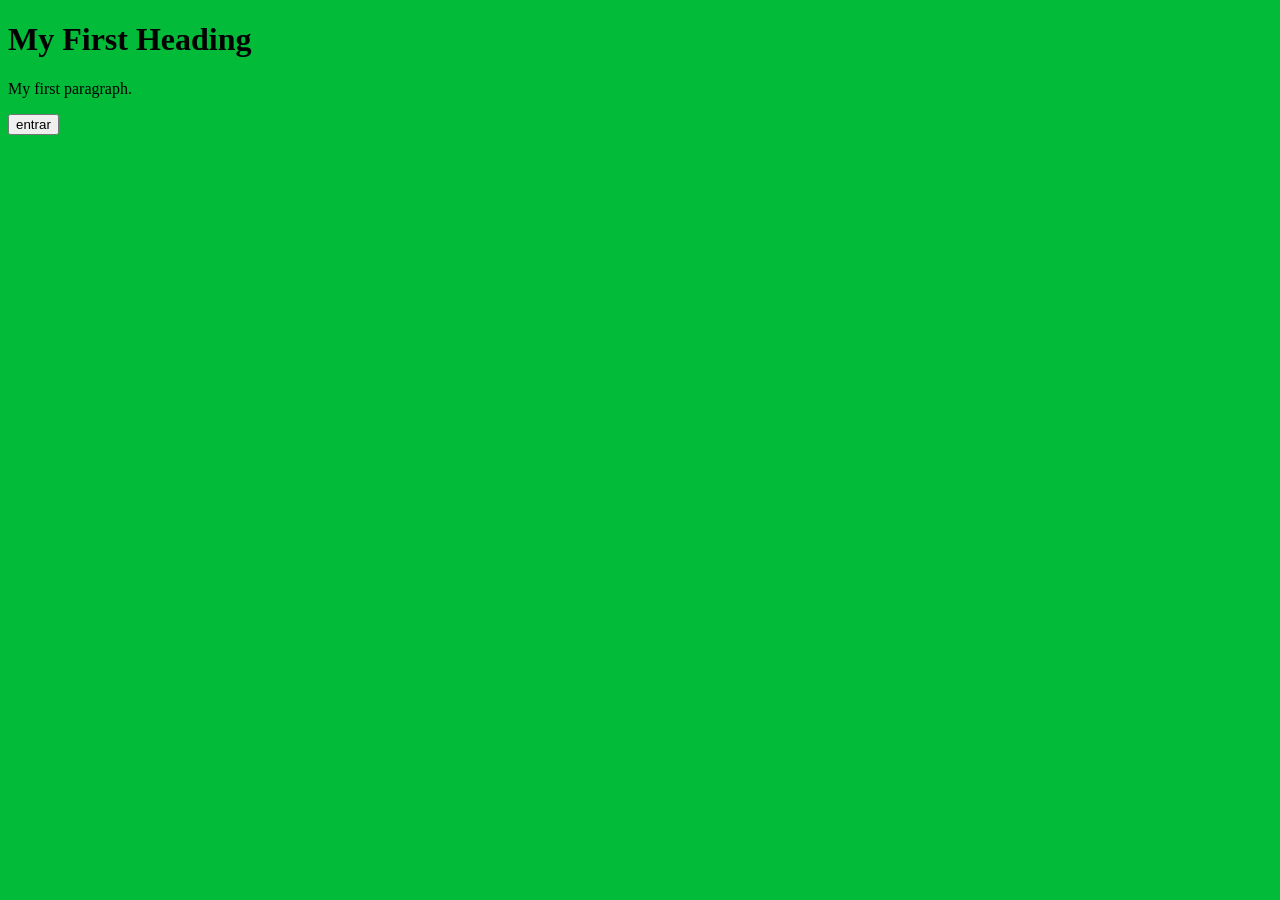
==== paginaMapa/mapa.html @ 218e2bea "mapaUm" ====
<!DOCTYPE html>
<html>
<head>
        <link rel="stylesheet" href="mapa.css">
        <script src="./mapa.js"></script>
</head>

<body>
    <h1>My First Heading</h1>
    <p>My first paragraph.</p>
    
        <form>
            <button class="entrar" type="button" onclick="Logar()" >entrar</button>
        </form>
    </div>
    
</body>
</html>
---- paginaMapa/mapa.css ----
body {
    background-color: rgb(1, 187, 57);
}
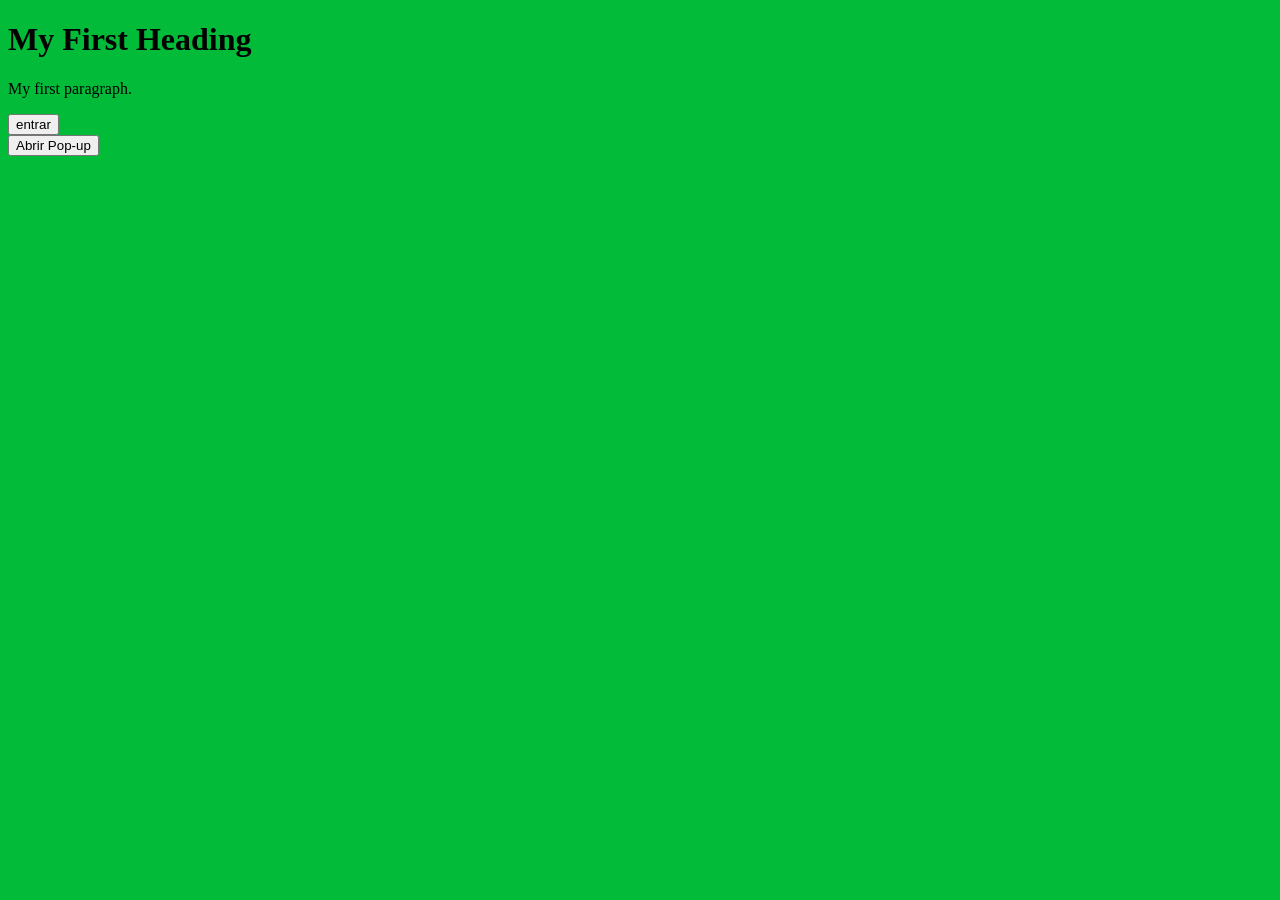
==== commit 8ac3766e: "textedepopup(nãofuncional)" ====
--- a/paginaMapa/mapa.html
+++ b/paginaMapa/mapa.html
@@ -11,8 +11,18 @@
     
         <form>
             <button class="entrar" type="button" onclick="Logar()" >entrar</button>
+      
         </form>
     </div>
+          <button id="abrir-btn">Abrir Pop-up</button>
+            <div id="meu-popup" class="popup-container">
+    <div class="popup-caixa">
+        <h2>Olá!</h2>
+        <p>Este é um pop-up simples feito com HTML e CSS.</p>
+        <!-- Botão para fechar o pop-up -->
+        <button id="fechar-btn">Fechar</button>
+    </div>
+</div>
     
 </body>
 </html>
--- a/paginaMapa/mapa.css
+++ b/paginaMapa/mapa.css
@@ -1,3 +1,28 @@
 body {
     background-color: rgb(1, 187, 57);
 }
+.popup-container {
+  display: none; /* Fica invisível */
+  position: fixed;
+  top: 0;
+  left: 0;
+  width: 100%;
+  height: 100%;
+  background: rgba(0, 0, 0, 0.5); /* Fundo escuro transparente */
+  justify-content: center;
+  align-items: center;
+}
+
+/* Quando ativo, mostra o pop-up */
+.popup-container.mostrar {
+  display: flex; /* Exibe na tela */
+}
+
+/* A caixinha branca do pop-up */
+.popup-caixa {
+  background: white;
+  padding: 20px;
+  border-radius: 8px;
+  text-align: center;
+  width: 300px;
+}
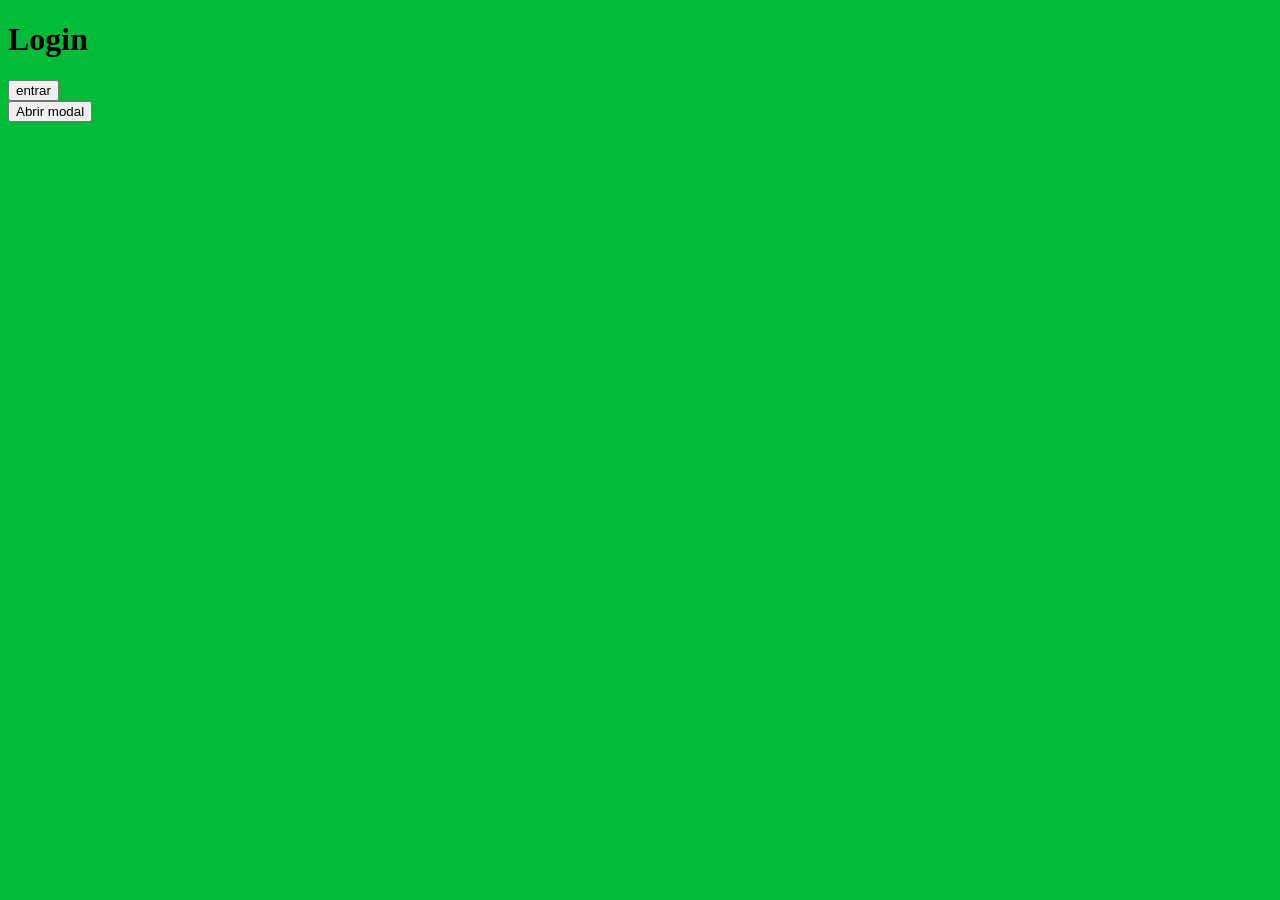
==== commit 81edbe0a: "login2" ====
--- a/paginaMapa/mapa.html
+++ b/paginaMapa/mapa.html
@@ -5,24 +5,16 @@
         <script src="./mapa.js"></script>
 </head>
 
+</head>
 <body>
-    <h1>My First Heading</h1>
-    <p>My first paragraph.</p>
-    
+ 
+    <div class="context">
+        <h1 class="titulo">Login</h1>
         <form>
             <button class="entrar" type="button" onclick="Logar()" >entrar</button>
-      
         </form>
     </div>
-          <button id="abrir-btn">Abrir Pop-up</button>
-            <div id="meu-popup" class="popup-container">
-    <div class="popup-caixa">
-        <h2>Olá!</h2>
-        <p>Este é um pop-up simples feito com HTML e CSS.</p>
-        <!-- Botão para fechar o pop-up -->
-        <button id="fechar-btn">Fechar</button>
-    </div>
-</div>
     
 </body>
-</html>+</html>
+<button>Abrir modal</button>
--- a/paginaMapa/mapa.css
+++ b/paginaMapa/mapa.css
@@ -1,28 +1,3 @@
 body {
     background-color: rgb(1, 187, 57);
-}
-.popup-container {
-  display: none; /* Fica invisível */
-  position: fixed;
-  top: 0;
-  left: 0;
-  width: 100%;
-  height: 100%;
-  background: rgba(0, 0, 0, 0.5); /* Fundo escuro transparente */
-  justify-content: center;
-  align-items: center;
-}
-
-/* Quando ativo, mostra o pop-up */
-.popup-container.mostrar {
-  display: flex; /* Exibe na tela */
-}
-
-/* A caixinha branca do pop-up */
-.popup-caixa {
-  background: white;
-  padding: 20px;
-  border-radius: 8px;
-  text-align: center;
-  width: 300px;
 }
